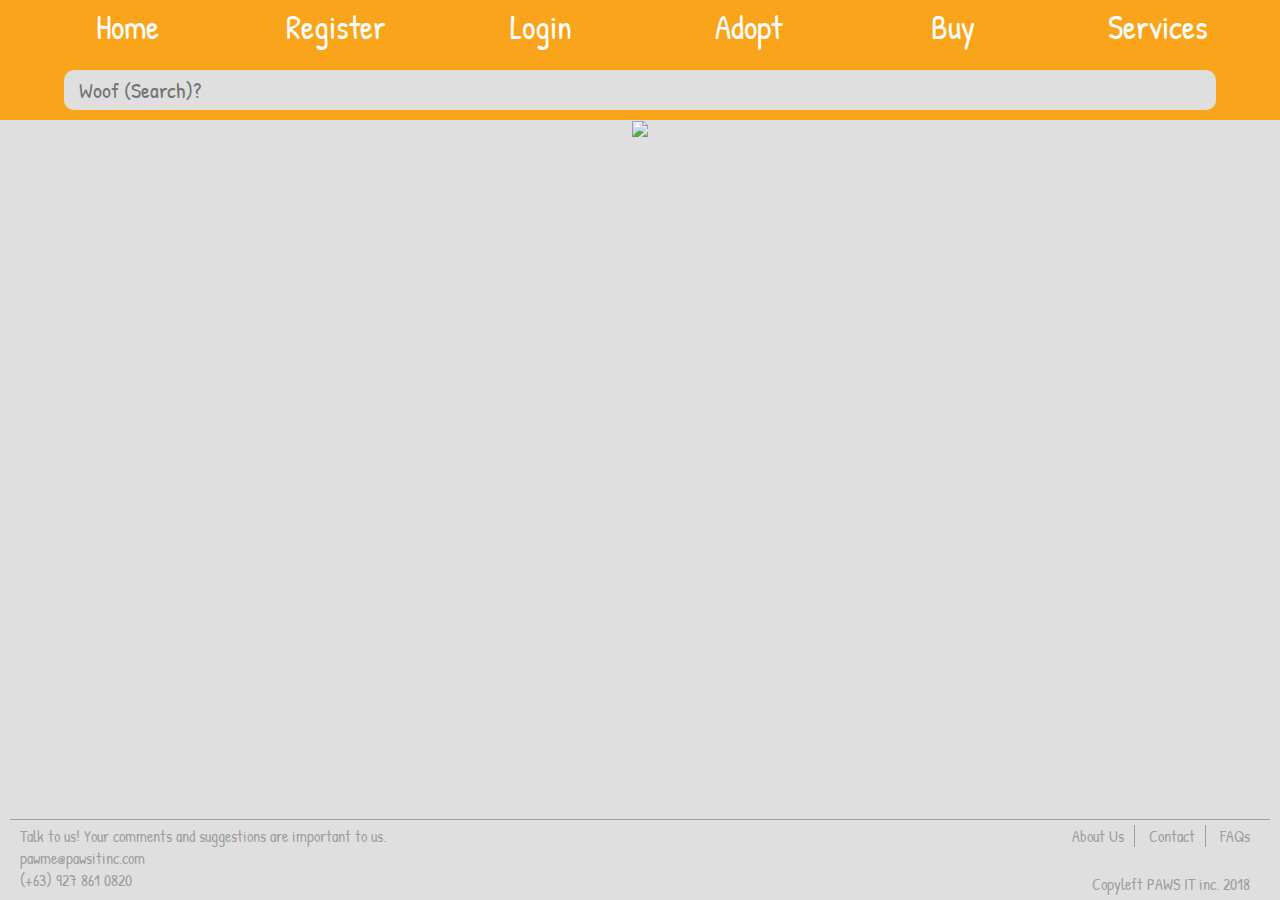
==== HTML/About.html @ 452f70f4 "Added new pics and fixed the responsiveness of nav. Content frame has been created." ====
<!DOCTYPE html>
<html>
<head>
  <link rel="stylesheet" href="../CSS/About.css">
  <link href="https://fonts.googleapis.com/css?family=Patrick+Hand" rel="stylesheet"> 
  <script src="../JS/About.js"></script>
  <title>PAWS IT | Home</title>
</head>
<body>

	<!--                       Navigation bar                   -->
  <div class="top-nav">
  	<div class="left-nav">
			<a href="../index.html">Home</a>
			<p class="splitter"></p>
  	  <a href="HTML/register.html">Register</a>
  	  <a href="HTML/login.html">Login</a>
			<p class="splitter"></p>
			<a href="HTML/adopt.html">Adopt</a>
			<a href="HTML/buy.html">Buy</a>
			<a href="HTML/services.html">Services</a>
    </div>
    <div class="right-nav">
			<form class="search-container">
				<input type="search" id="search-bar" onkeyup="filter()" name="item" placeholder="Woof (Search)?">
			  <input type="image" src="../Res/paw.PNG" alt="Submit" id="submit-button"/>
			</form>
    </div>
  </div>
	
	
	<!--                          Content                      -->
	<div class="about-content">
	  <div class="about-content__logo">
			<img id="logo" src="Res/logo.png">	
		</div>
		<div class="about-content__text">
			
		</div>
	</div>
	

  <!-- The input side -->
  


	<!--                             Footer                      -->
	<div class="footer">
		<div class="footer-left">
			<p>Talk to us! Your comments and suggestions are important to us.</p>
			<p>pawme@pawsitinc.com</p>
			<p>(+63) 927 861 0820</p>
		</div>
		<div class="footer-right">
			<a href="HTML/About.html" class="footer-right__links">About Us</a>
			<a href="" class="footer-right__links">Contact</a>
			<a href="">FAQs</a>
		</div>
		<p id="copyright">Copyleft PAWS IT inc. 2018</p>
	</div>
	
</body>
</html>
---- CSS/About.css ----
body
{
  background-color: #DFDFDF;
  font-family: 'Patrick Hand', cursive;
}

a 
{
  text-decoration: none;
}

p 
{
  margin: 0;
}

/*------------------------------------Navigation Bar section----------------------------------*/

.top-nav
{
  position: fixed;
  top: 0;
  left: 0;
  right: 0;
  height: 60px;
  background-color: #FAA41B;
  overflow: hidden;
}

.left-nav 
{
  position: fixed;
  top: 0;
  left: 0;
}

.right-nav 
{
  position: fixed;
  top: 0;
  right: 0;
}

.left-nav, .right-nav 
{
  height: 60px;
  padding: 0;
  color: white;
}

.left-nav a 
{
  float: left;
  color: white;
  height: 55px;
  font-size: 33px;
  text-align: center;
  padding-top: 5px;
  display: block;
  width: 120px;
}

.left-nav a:hover 
{
  background-color: #CC9022;
}

.right-nav a /* change to form*/
{
  float: right;
}

.splitter
{
  margin-top: 5px;
  float: left;
  height: 50px;
  text-align: center;
  display: block;
  width: 1px;
  border-left: 2px solid rgb(221, 145, 24);
}

.search-container 
{
  position: absolute;
  left: 0;
  right: 0;
  top: 0;
  bottom: 0;
  height: 60px;
  text-align: right;
}

#search-bar 
{
  position: absolute;
  top: 10px;
  right: 55px;
  background-color: #DFDFDF;
  border-radius: 10px;
  border: none;
  height: 40px;
  width: 40vw;
  margin: auto;
  padding-left: 15px;
  padding-right: 5px;
  font-size: 22px;
  font-family: 'Patrick Hand', cursive;
  display: inline-block;
}

#submit-button 
{
  position: absolute;
  top: 15px;
  right: 10px;
  height: 30px;
  display: inline-block;
}

/*------------------------------------Responsiveness----------------------------------*/

@media only screen and (max-width: 1300px) {
  /* When the search bar hits the nav buttons */
  .top-nav
  {
    height: 120px;
  }

  .left-nav
  {
    position: absolute;
    right: 0;
    top: 0;
    left: 2vw;
    height: 60px;
    text-align: center;
  }

  .left-nav a 
{
  margin: auto;
  width: 16vw;
}

.splitter
{
  visibility: hidden;
}

  .right-nav
  {
    position: absolute;
    top: 60px;
  }

  .right-nav, .search-container
  {
    bottom: 0;
    right: 0;
    left: 0;
    text-align: center;
    height: 60px;
  }
  #search-bar
  {
    width: 90vw;
    right: 5vw;
    left: 5vw;
  }
  #submit-button
  {
    visibility: hidden;
  }
  

}

/*------------------------------------The main body section----------------------------------*/

.about-content__logo
{
  
}

.about-content__logo 
{
  position: relative;
  margin: auto;
  margin-top: 120px;
  min-width: 500px;
  text-align: center;
  padding: 0;
}

#logo 
{
  max-width: 400px;
  width: 300px;
  margin: auto;
}

/*------------------------------------for the search results----------------------------------*/

.searchResults
{
  list-style-type: none;
  padding: 0;
  margin: 0;
  right: 0;
  left: 0;
}

#searchResults
{
  border: 1px solid #ddd;
  margin-top: -1px; /* Prevent double borders */
  background-color: #f6f6f6;
  padding: 12px;
  text-decoration: none;
  font-size: 18px;
  color: black;
  display: block
}

/*------------------------------------footer----------------------------------*/

.footer
{
  position: absolute;
  bottom: 0;
  left: 10px;
  right: 10px;
  height: 80px;
  border-top: 1px solid rgb(158, 158, 158);
  padding: 0;
  color: rgb(158, 158, 158);
}

.footer-right, .footer-left
{
  position: absolute;
  top: 5px;
  height: 50px;
  padding: 0;
  margin: 0;
}

.footer-left
{
  left: 10px;
}

.footer-right
{
  right: 10px;
}

.footer-right a
{
  padding-left: 10px;
  padding-right: 10px;
  color: rgb(158, 158, 158);
}

.footer-right__links
{
  border-right: 1px solid rgb(158, 158, 158);
}

.footer-right a:hover
{
  color: white;
}

#copyright
{
  position: absolute;
  bottom: 5px;
  right: 20px;
}
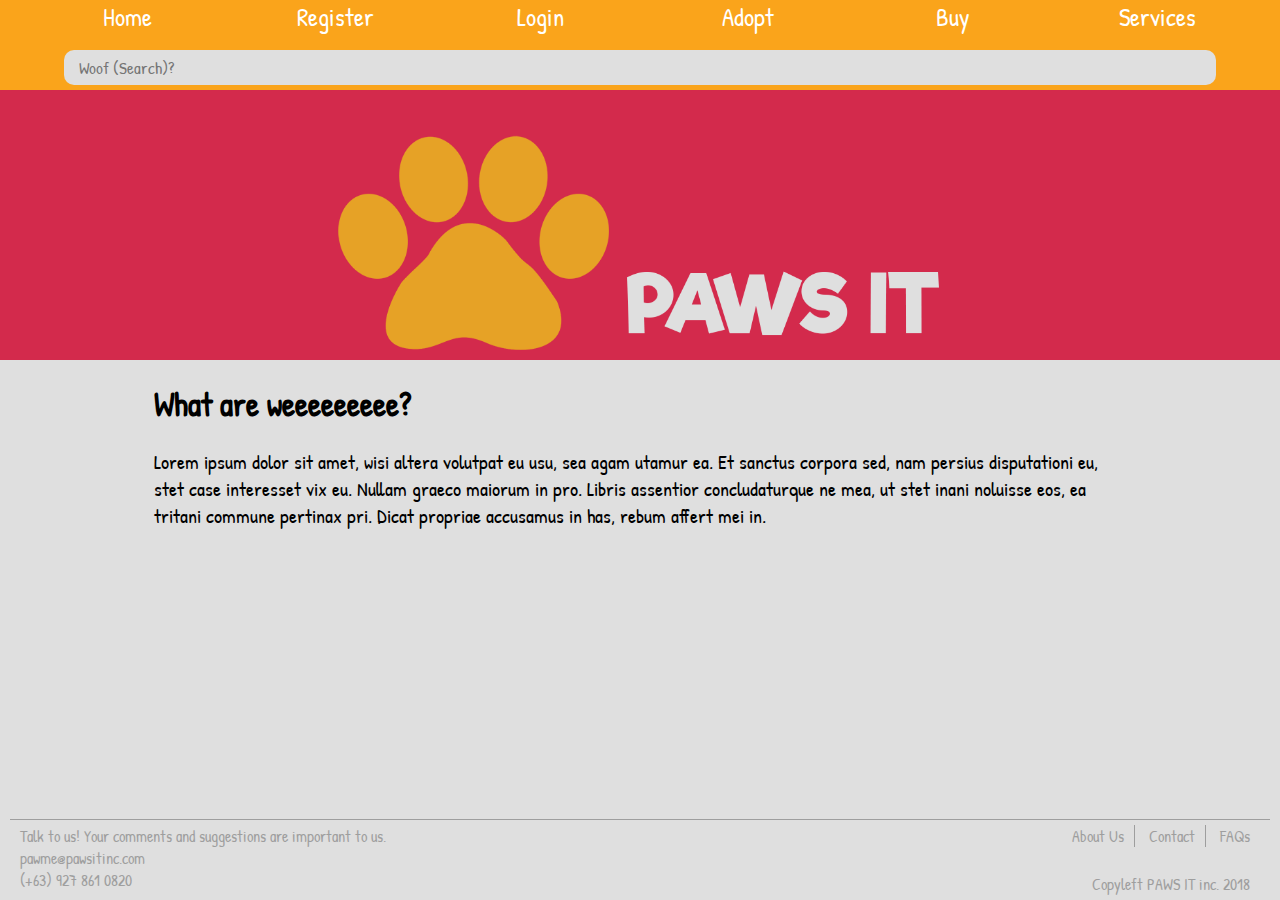
==== commit 5474fc83: "About page 70%" ====
--- a/HTML/About.html
+++ b/HTML/About.html
@@ -32,10 +32,12 @@
 	<!--                          Content                      -->
 	<div class="about-content">
 	  <div class="about-content__logo">
-			<img id="logo" src="Res/logo.png">	
+			<img id="logo-paw" src="../Res/logo-paw.png">
+			<img id="logo-name" src="../Res/logo-name.png">
 		</div>
 		<div class="about-content__text">
-			
+			<h1>What are weeeeeeeee?</h1>
+			<p>Lorem ipsum dolor sit amet, wisi altera volutpat eu usu, sea agam utamur ea. Et sanctus corpora sed, nam persius disputationi eu, stet case interesset vix eu. Nullam graeco maiorum in pro. Libris assentior concludaturque ne mea, ut stet inani noluisse eos, ea tritani commune pertinax pri. Dicat propriae accusamus in has, rebum affert mei in.</p>
 		</div>
 	</div>
 	
--- a/CSS/About.css
+++ b/CSS/About.css
@@ -22,7 +22,7 @@
   top: 0;
   left: 0;
   right: 0;
-  height: 60px;
+  height: 45px;
   background-color: #FAA41B;
   overflow: hidden;
 }
@@ -43,7 +43,7 @@
 
 .left-nav, .right-nav 
 {
-  height: 60px;
+  height: 45px;
   padding: 0;
   color: white;
 }
@@ -52,12 +52,11 @@
 {
   float: left;
   color: white;
-  height: 55px;
-  font-size: 33px;
+  height: 45px;
+  font-size: 25px;
   text-align: center;
-  padding-top: 5px;
   display: block;
-  width: 120px;
+  width: 90px;
 }
 
 .left-nav a:hover 
@@ -74,7 +73,7 @@
 {
   margin-top: 5px;
   float: left;
-  height: 50px;
+  height: 35px;
   text-align: center;
   display: block;
   width: 1px;
@@ -88,24 +87,24 @@
   right: 0;
   top: 0;
   bottom: 0;
-  height: 60px;
+  height: 45px;
   text-align: right;
 }
 
 #search-bar 
 {
   position: absolute;
-  top: 10px;
+  top: 5px;
   right: 55px;
   background-color: #DFDFDF;
   border-radius: 10px;
   border: none;
-  height: 40px;
+  height: 35px;
   width: 40vw;
   margin: auto;
   padding-left: 15px;
   padding-right: 5px;
-  font-size: 22px;
+  font-size: 17px;
   font-family: 'Patrick Hand', cursive;
   display: inline-block;
 }
@@ -113,7 +112,7 @@
 #submit-button 
 {
   position: absolute;
-  top: 15px;
+  top: 7px;
   right: 10px;
   height: 30px;
   display: inline-block;
@@ -125,7 +124,7 @@
   /* When the search bar hits the nav buttons */
   .top-nav
   {
-    height: 120px;
+    height: 90px;
   }
 
   .left-nav
@@ -134,7 +133,7 @@
     right: 0;
     top: 0;
     left: 2vw;
-    height: 60px;
+    height: 45px;
     text-align: center;
   }
 
@@ -152,7 +151,7 @@
   .right-nav
   {
     position: absolute;
-    top: 60px;
+    top: 45px;
   }
 
   .right-nav, .search-container
@@ -173,55 +172,79 @@
   {
     visibility: hidden;
   }
-  
-
 }
 
 /*------------------------------------The main body section----------------------------------*/
 
-.about-content__logo
-{
-  
-}
+.about-content
+{
+  position: absolute;
+  top: 45px;
+  right: 0;
+  left: 0;
+  margin: 0;
+}
+
+
 
 .about-content__logo 
 {
   position: relative;
-  margin: auto;
-  margin-top: 120px;
-  min-width: 500px;
-  text-align: center;
-  padding: 0;
-}
-
-#logo 
-{
-  max-width: 400px;
-  width: 300px;
-  margin: auto;
-}
-
-/*------------------------------------for the search results----------------------------------*/
-
-.searchResults
-{
-  list-style-type: none;
-  padding: 0;
-  margin: 0;
-  right: 0;
-  left: 0;
-}
-
-#searchResults
-{
-  border: 1px solid #ddd;
-  margin-top: -1px; /* Prevent double borders */
-  background-color: #f6f6f6;
-  padding: 12px;
-  text-decoration: none;
-  font-size: 18px;
-  color: black;
-  display: block
+  right: 0;
+  left: 0;
+  top: 0;
+  text-align: left;
+  background-color: #D32A4C;
+}
+
+#logo-paw
+{
+  margin-left: 10vw;
+  margin-top: 40px;
+  height: 25vh;
+}
+
+#logo-name
+{
+  height: 9vh;
+  margin-bottom: 10px;
+}
+
+.about-content__text
+{
+  position: absolute;
+  top: 30vh;
+  left: 12vw;
+  right: 12vw;
+}
+
+.about-content__text h1
+{
+  font-size: 33px;
+}
+
+.about-content__text p
+{
+  font-size: 20px;
+  font
+}
+
+/*------------------------------------Main Body Responsiveness----------------------------------*/
+
+@media only screen and (max-width: 1300px)
+{
+  .about-content
+  {
+    top: 90px;
+  }
+  .about-content__logo
+  {
+    text-align: center;
+  }
+  #logo-paw
+  {
+    margin-left: 0;
+  }
 }
 
 /*------------------------------------footer----------------------------------*/
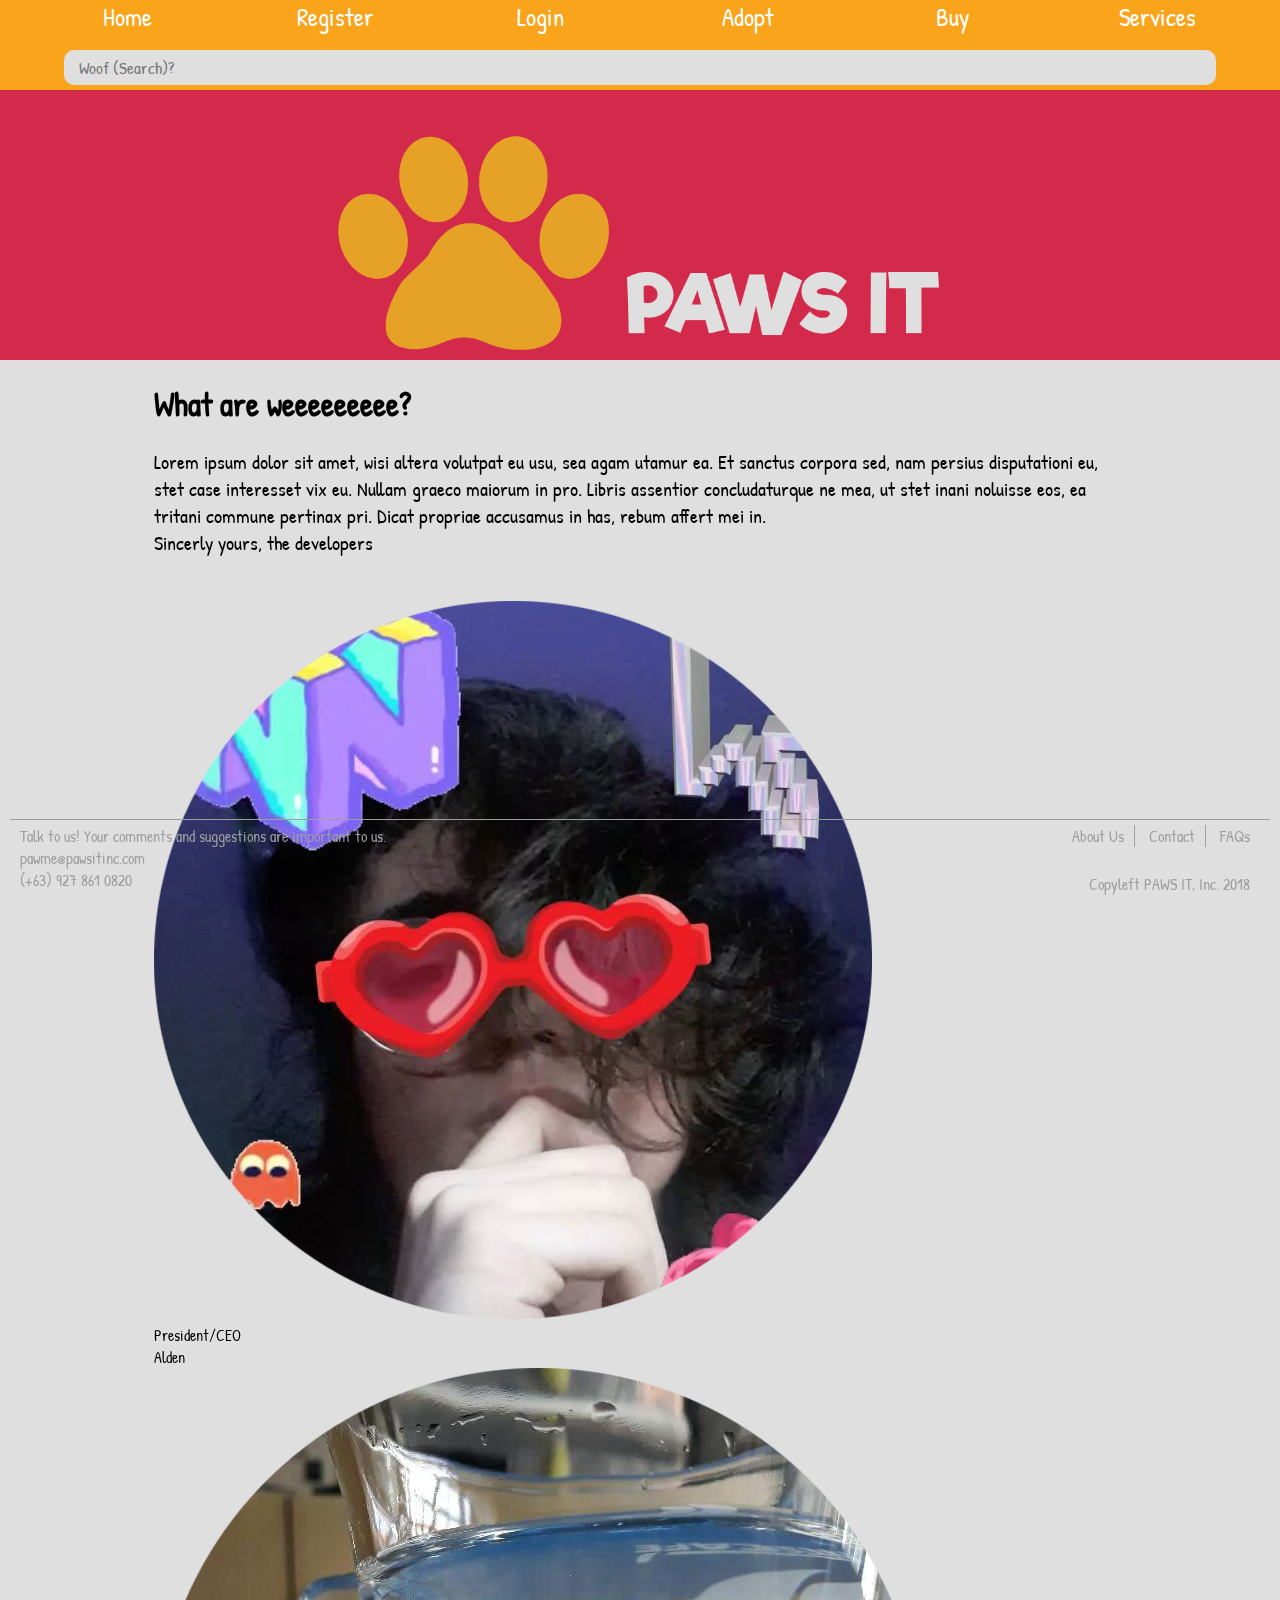
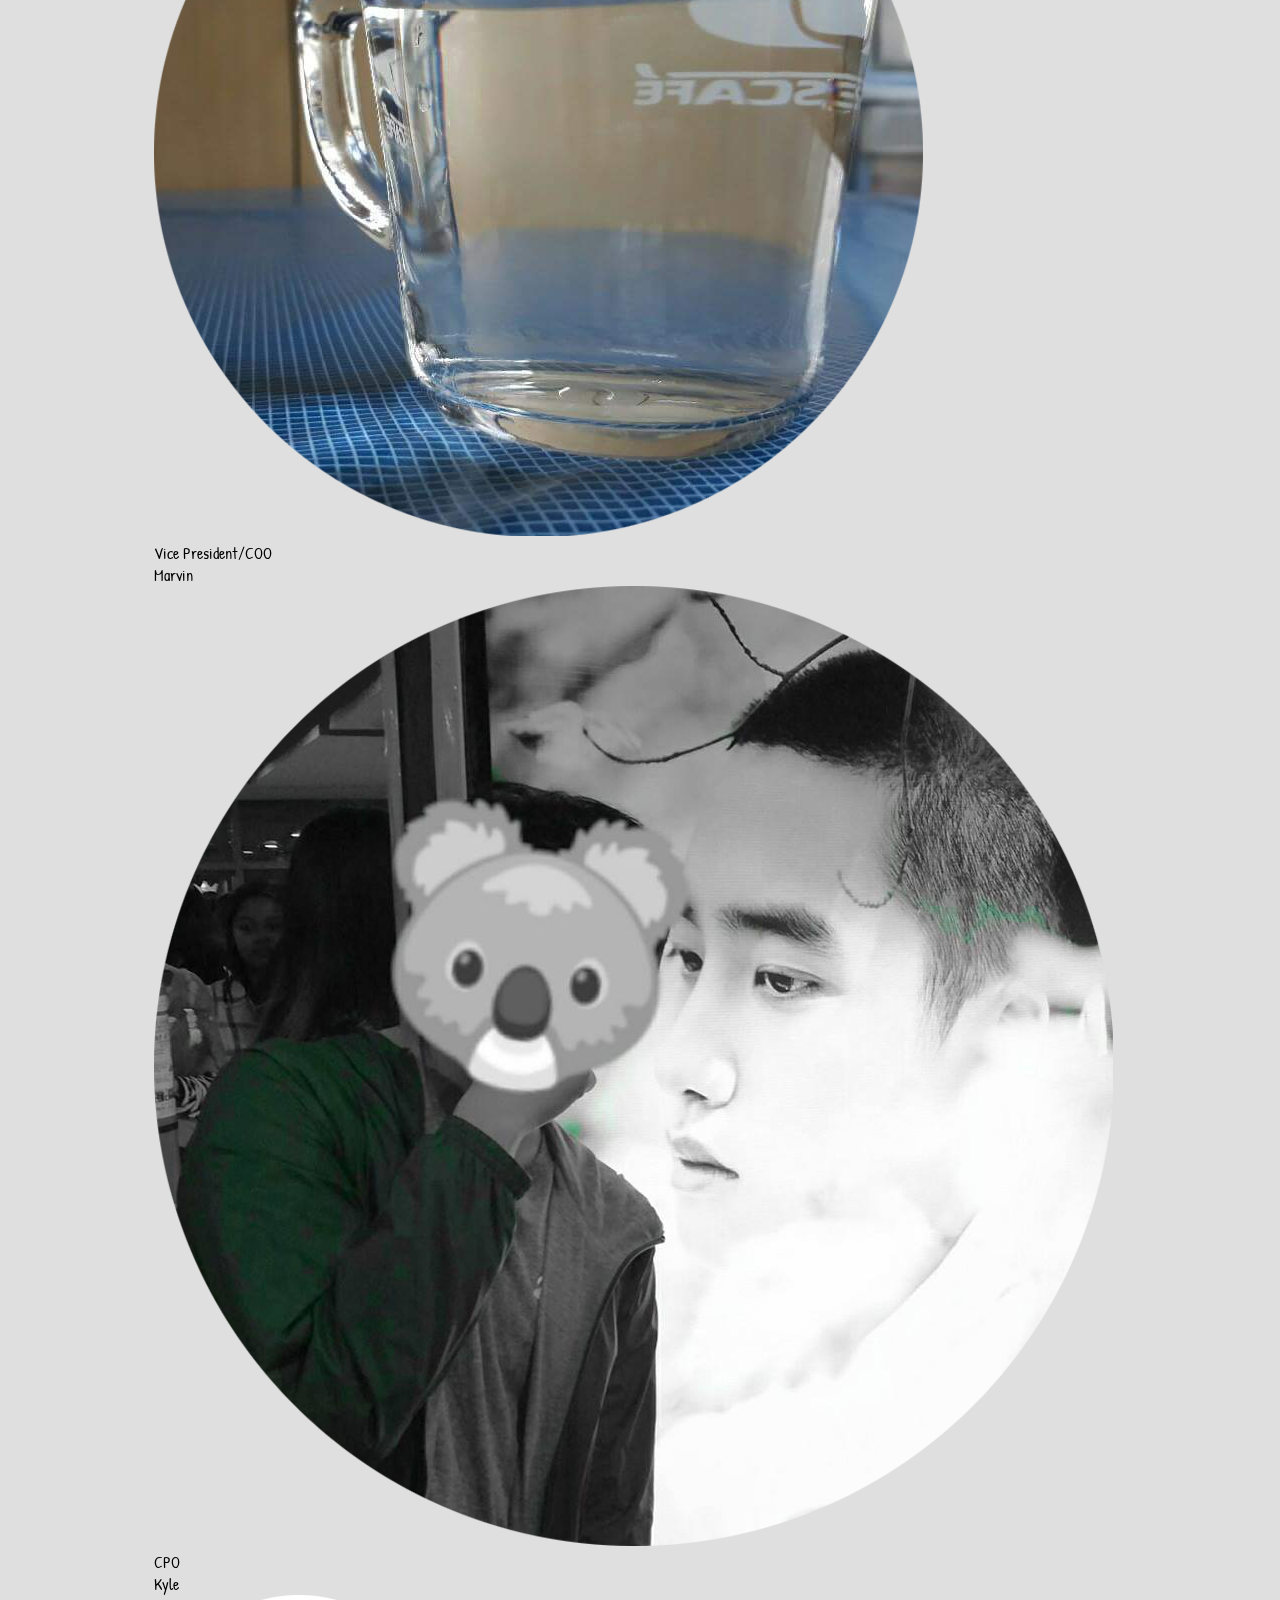
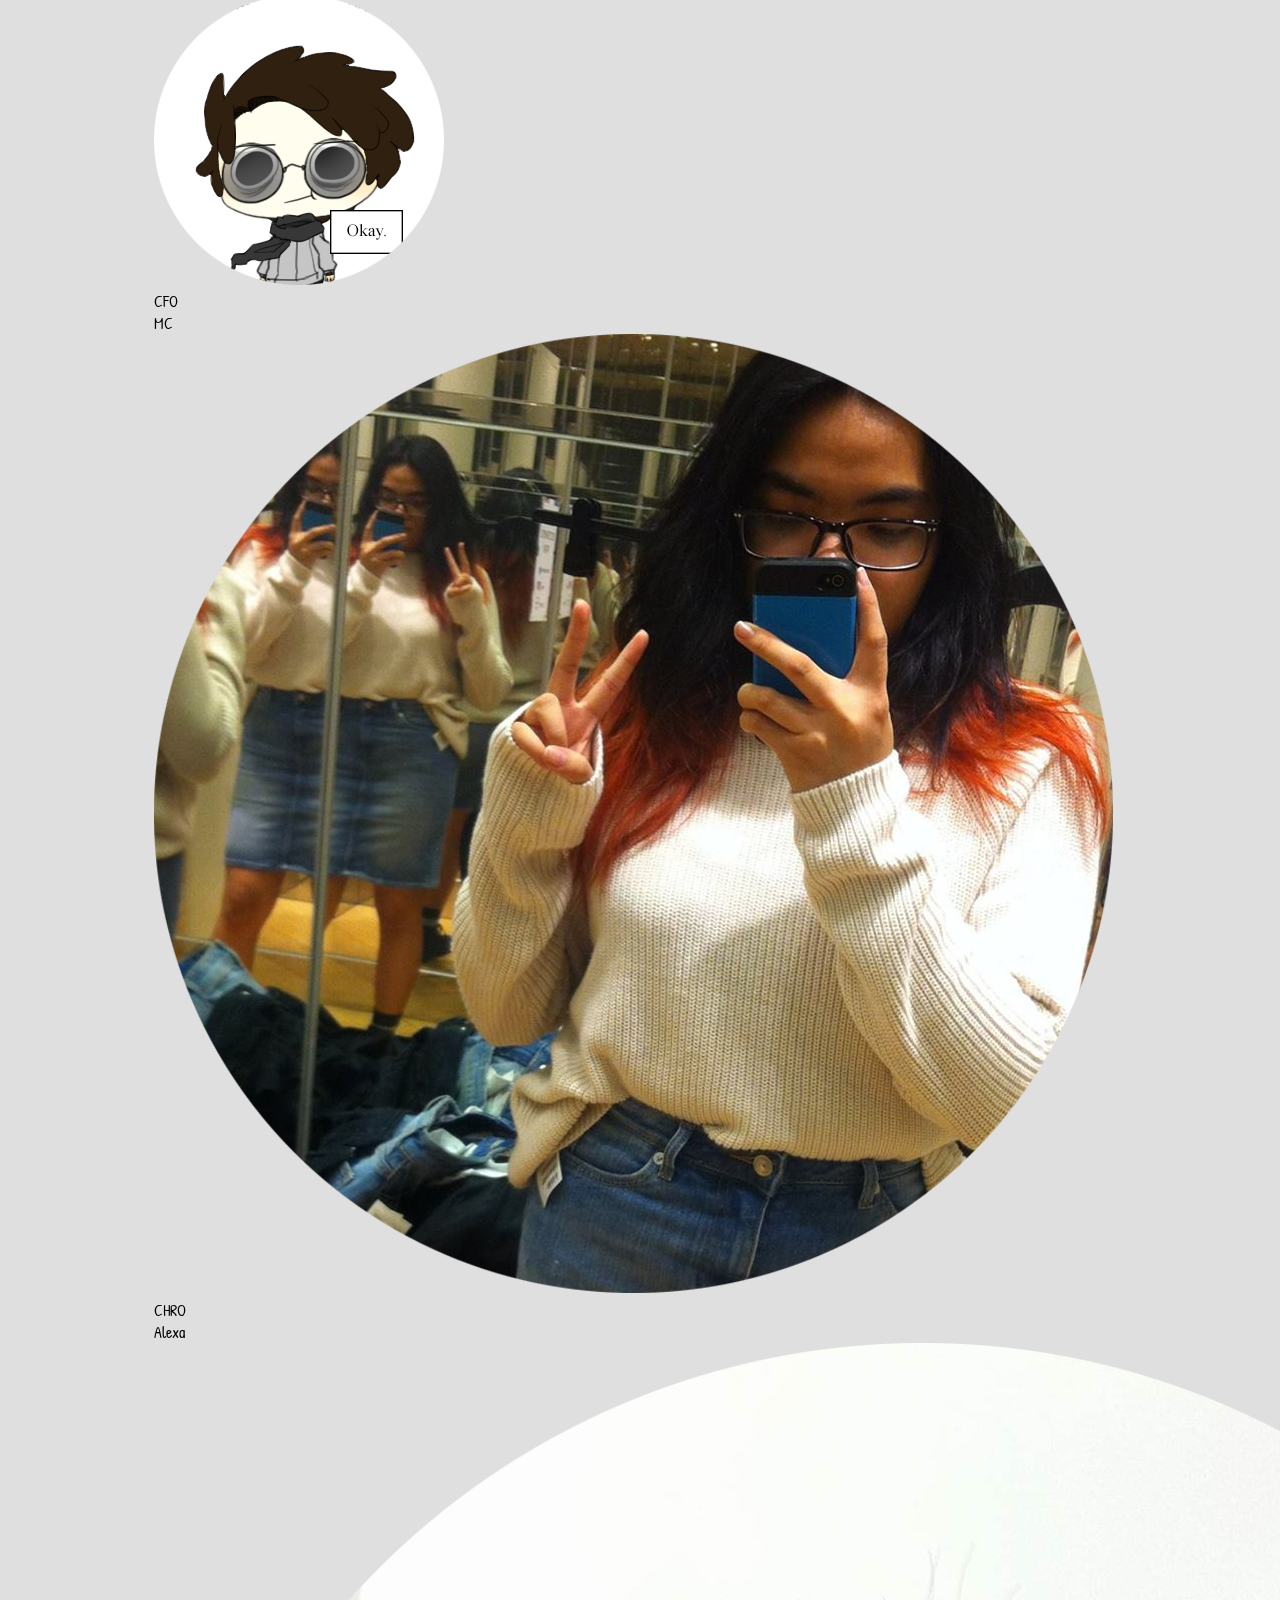
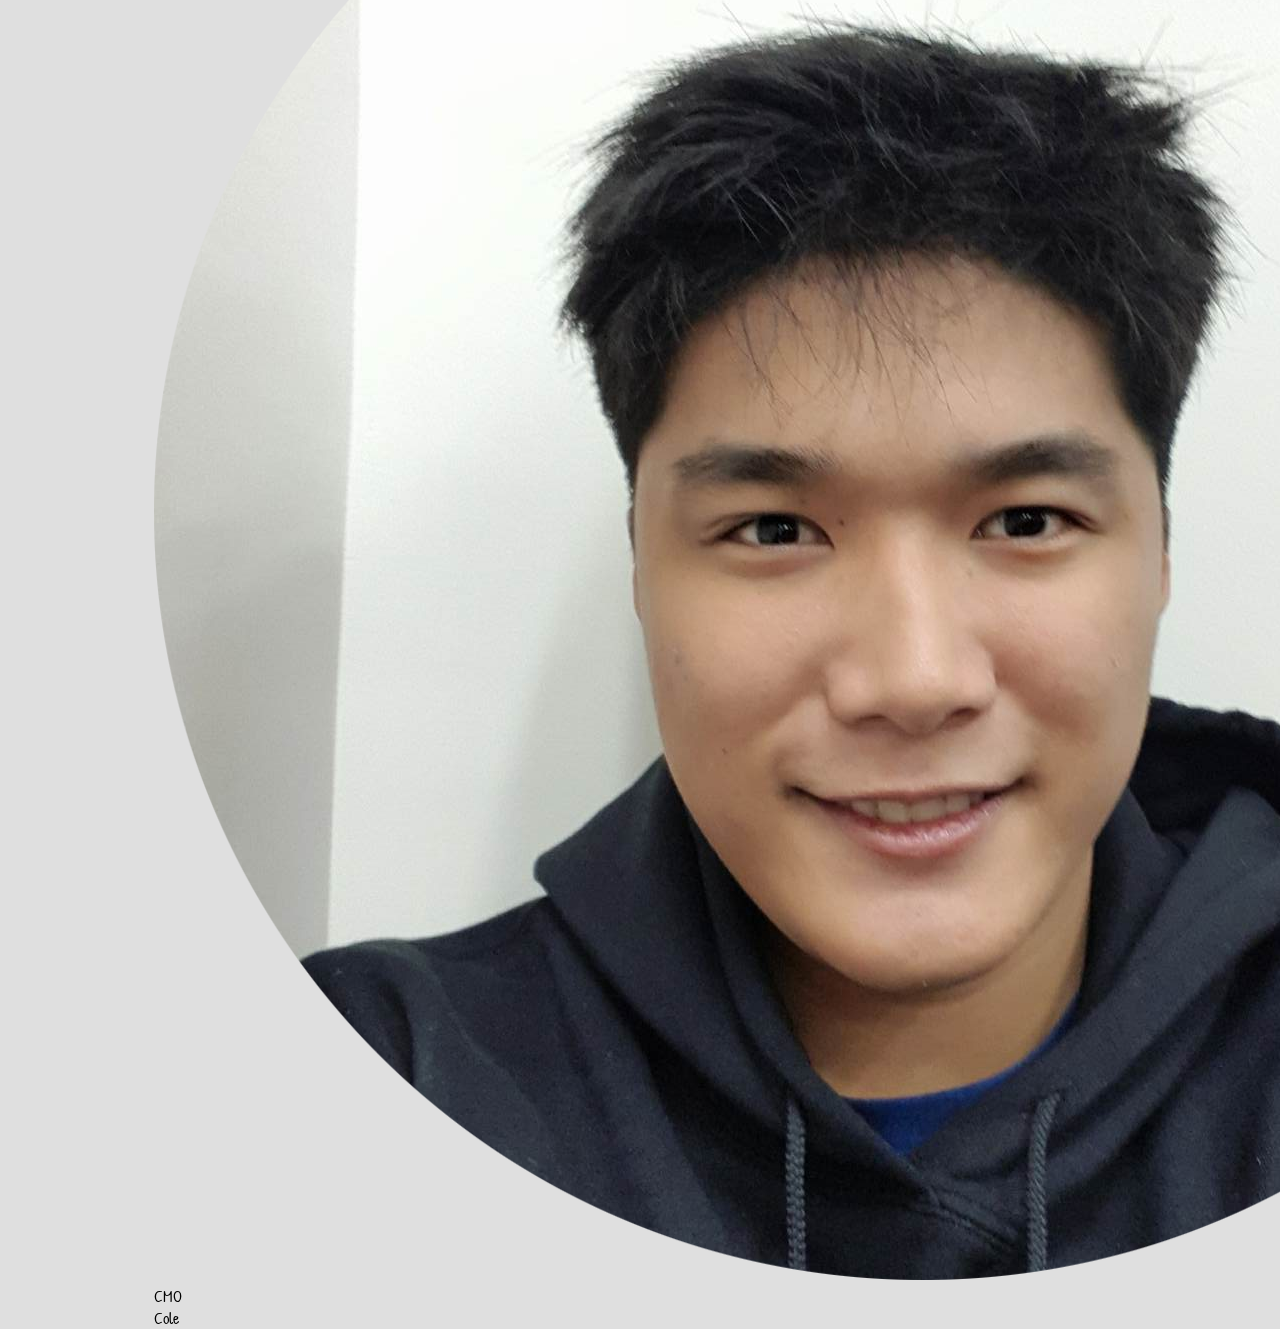
==== commit 3d359dc0: "About - 80%" ====
--- a/HTML/About.html
+++ b/HTML/About.html
@@ -13,12 +13,12 @@
   	<div class="left-nav">
 			<a href="../index.html">Home</a>
 			<p class="splitter"></p>
-  	  <a href="HTML/register.html">Register</a>
-  	  <a href="HTML/login.html">Login</a>
+  	  <a href="../HTML/register.html">Register</a>
+  	  <a href="../HTML/login.html">Login</a>
 			<p class="splitter"></p>
-			<a href="HTML/adopt.html">Adopt</a>
-			<a href="HTML/buy.html">Buy</a>
-			<a href="HTML/services.html">Services</a>
+			<a href="../HTML/adopt.html">Adopt</a>
+			<a href="../HTML/buy.html">Buy</a>
+			<a href="../HTML/services.html">Services</a>
     </div>
     <div class="right-nav">
 			<form class="search-container">
@@ -38,13 +38,41 @@
 		<div class="about-content__text">
 			<h1>What are weeeeeeeee?</h1>
 			<p>Lorem ipsum dolor sit amet, wisi altera volutpat eu usu, sea agam utamur ea. Et sanctus corpora sed, nam persius disputationi eu, stet case interesset vix eu. Nullam graeco maiorum in pro. Libris assentior concludaturque ne mea, ut stet inani noluisse eos, ea tritani commune pertinax pri. Dicat propriae accusamus in has, rebum affert mei in.</p>
+			<p>Sincerly yours, the developers</p>
+		</div>
+		<div class="about-content__members">
+			<div class="about-content__members-block">
+				<img class="member-pic" src="../Res/members/alden.png">
+				<p class="role">President/CEO</p>
+				<p>Alden</p>
+			</div>
+			<div class="about-content__members-block">
+				<img class="member-pic" src="../Res/members/marvin.png">
+				<p class="role">Vice President/COO</p>
+				<p>Marvin</p>
+			</div>
+			<div class="about-content__members-block">
+				<img class="member-pic" src="../Res/members/kyle.png">
+				<p class="role">CPO</p>
+				<p>Kyle</p>
+			</div>
+			<div class="about-content__members-block">
+				<img class="member-pic" src="../Res/members/mc.png">
+				<p class="role">CFO</p>
+				<p>MC</p>
+			</div>
+			<div class="about-content__members-block">
+				<img class="member-pic" src="../Res/members/alexa.png">
+				<p class="role">CHRO</p>
+				<p>Alexa</p>
+			</div>
+			<div class="about-content__members-block">
+				<img class="member-pic" src="../Res/members/cole.png">
+				<p class="role">CMO</p>
+				<p>Cole</p>
+			</div>
 		</div>
 	</div>
-	
-
-  <!-- The input side -->
-  
-
 
 	<!--                             Footer                      -->
 	<div class="footer">
@@ -58,7 +86,7 @@
 			<a href="" class="footer-right__links">Contact</a>
 			<a href="">FAQs</a>
 		</div>
-		<p id="copyright">Copyleft PAWS IT inc. 2018</p>
+		<p id="copyright">Copyleft PAWS IT, Inc. 2018</p>
 	</div>
 	
 </body>
--- a/CSS/About.css
+++ b/CSS/About.css
@@ -212,10 +212,10 @@
 
 .about-content__text
 {
-  position: absolute;
-  top: 30vh;
-  left: 12vw;
-  right: 12vw;
+  position: relative;
+  margin-right: 12vw;
+  margin-left: 12vw;
+  display: block;
 }
 
 .about-content__text h1
@@ -226,7 +226,21 @@
 .about-content__text p
 {
   font-size: 20px;
-  font
+  right: 100px;
+}
+
+.about-content__members
+{
+  position: relative;
+  top: 5vh;
+  margin-right: 12vw;
+  margin-left: 12vw;
+  display: block;
+}
+
+.about-content__members-block
+{
+  position: relative;
 }
 
 /*------------------------------------Main Body Responsiveness----------------------------------*/
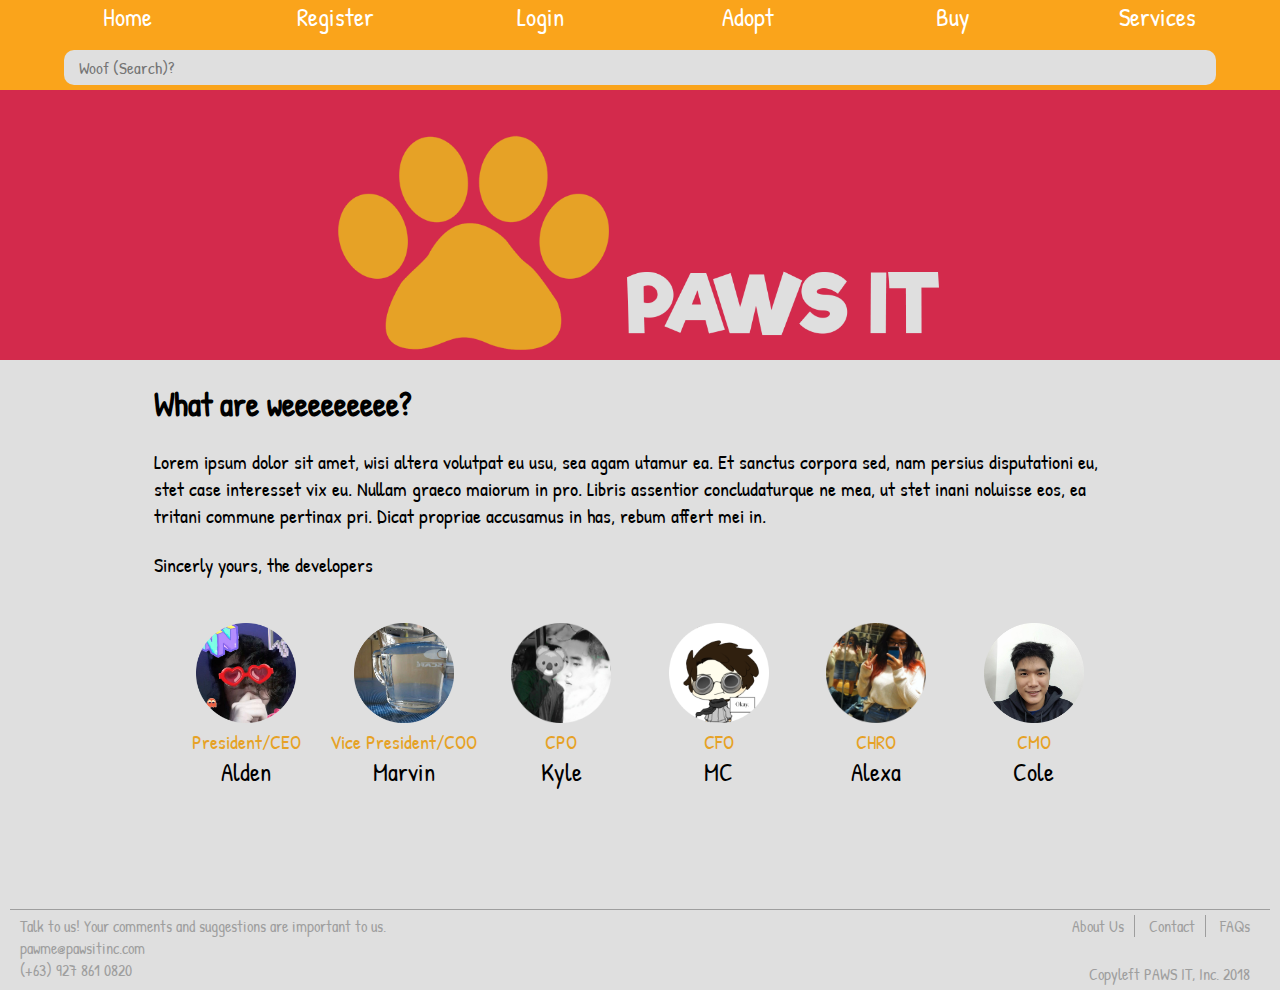
==== commit 59e434d9: "Fuck responsiveness. Home 100% About 100%" ====
--- a/HTML/About.html
+++ b/HTML/About.html
@@ -38,55 +38,56 @@
 		<div class="about-content__text">
 			<h1>What are weeeeeeeee?</h1>
 			<p>Lorem ipsum dolor sit amet, wisi altera volutpat eu usu, sea agam utamur ea. Et sanctus corpora sed, nam persius disputationi eu, stet case interesset vix eu. Nullam graeco maiorum in pro. Libris assentior concludaturque ne mea, ut stet inani noluisse eos, ea tritani commune pertinax pri. Dicat propriae accusamus in has, rebum affert mei in.</p>
+			<br>
 			<p>Sincerly yours, the developers</p>
 		</div>
 		<div class="about-content__members">
 			<div class="about-content__members-block">
 				<img class="member-pic" src="../Res/members/alden.png">
 				<p class="role">President/CEO</p>
-				<p>Alden</p>
+				<p class="name">Alden</p>
 			</div>
 			<div class="about-content__members-block">
 				<img class="member-pic" src="../Res/members/marvin.png">
 				<p class="role">Vice President/COO</p>
-				<p>Marvin</p>
+				<p class="name">Marvin</p>
 			</div>
 			<div class="about-content__members-block">
 				<img class="member-pic" src="../Res/members/kyle.png">
 				<p class="role">CPO</p>
-				<p>Kyle</p>
+				<p class="name">Kyle</p>
 			</div>
 			<div class="about-content__members-block">
 				<img class="member-pic" src="../Res/members/mc.png">
 				<p class="role">CFO</p>
-				<p>MC</p>
+				<p class="name">MC</p>
 			</div>
 			<div class="about-content__members-block">
 				<img class="member-pic" src="../Res/members/alexa.png">
 				<p class="role">CHRO</p>
-				<p>Alexa</p>
+				<p class="name">Alexa</p>
 			</div>
 			<div class="about-content__members-block">
 				<img class="member-pic" src="../Res/members/cole.png">
 				<p class="role">CMO</p>
-				<p>Cole</p>
+				<p class="name">Cole</p>
 			</div>
 		</div>
-	</div>
 
-	<!--                             Footer                      -->
-	<div class="footer">
-		<div class="footer-left">
-			<p>Talk to us! Your comments and suggestions are important to us.</p>
-			<p>pawme@pawsitinc.com</p>
-			<p>(+63) 927 861 0820</p>
-		</div>
-		<div class="footer-right">
-			<a href="HTML/About.html" class="footer-right__links">About Us</a>
-			<a href="" class="footer-right__links">Contact</a>
-			<a href="">FAQs</a>
-		</div>
-		<p id="copyright">Copyleft PAWS IT, Inc. 2018</p>
+		<!--                             Footer                      -->
+	  <footer class="footer">
+		  <div class="footer-left">
+				<p>Talk to us! Your comments and suggestions are important to us.</p>
+				<p>pawme@pawsitinc.com</p>
+				<p>(+63) 927 861 0820</p>
+			</div>
+			<div class="footer-right">
+				<a href="HTML/About.html" class="footer-right__links">About Us</a>
+				<a href="" class="footer-right__links">Contact</a>
+				<a href="">FAQs</a>
+			</div>
+			<p id="copyright">Copyleft PAWS IT, Inc. 2018</p>
+		</footer>
 	</div>
 	
 </body>
--- a/CSS/About.css
+++ b/CSS/About.css
@@ -2,6 +2,8 @@
 {
   background-color: #DFDFDF;
   font-family: 'Patrick Hand', cursive;
+  height: 100%;
+  min-height: 100%;
 }
 
 a 
@@ -183,9 +185,10 @@
   right: 0;
   left: 0;
   margin: 0;
-}
-
-
+  min-height: 900px;
+  overflow: hidden;
+  z-index: -1;
+}
 
 .about-content__logo 
 {
@@ -233,14 +236,36 @@
 {
   position: relative;
   top: 5vh;
-  margin-right: 12vw;
-  margin-left: 12vw;
-  display: block;
+  margin-right: 1vw;
+  margin-left: 1vw;
+  display: block;
+  text-align: center;
 }
 
 .about-content__members-block
 {
   position: relative;
+  display: inline-block;
+  margin: auto;
+  width: 12vw;
+  min-width: 150px;
+  padding-bottom: 20px;
+}
+
+.member-pic
+{
+  height: 100px;
+}
+
+.name 
+{
+  font-size: 25px;
+}
+
+.role 
+{
+  color: #e6a226;
+  font-size: 20px;
 }
 
 /*------------------------------------Main Body Responsiveness----------------------------------*/
@@ -262,6 +287,7 @@
 }
 
 /*------------------------------------footer----------------------------------*/
+
 
 .footer
 {
@@ -273,7 +299,9 @@
   border-top: 1px solid rgb(158, 158, 158);
   padding: 0;
   color: rgb(158, 158, 158);
-}
+  display: block;
+}
+
 
 .footer-right, .footer-left
 {
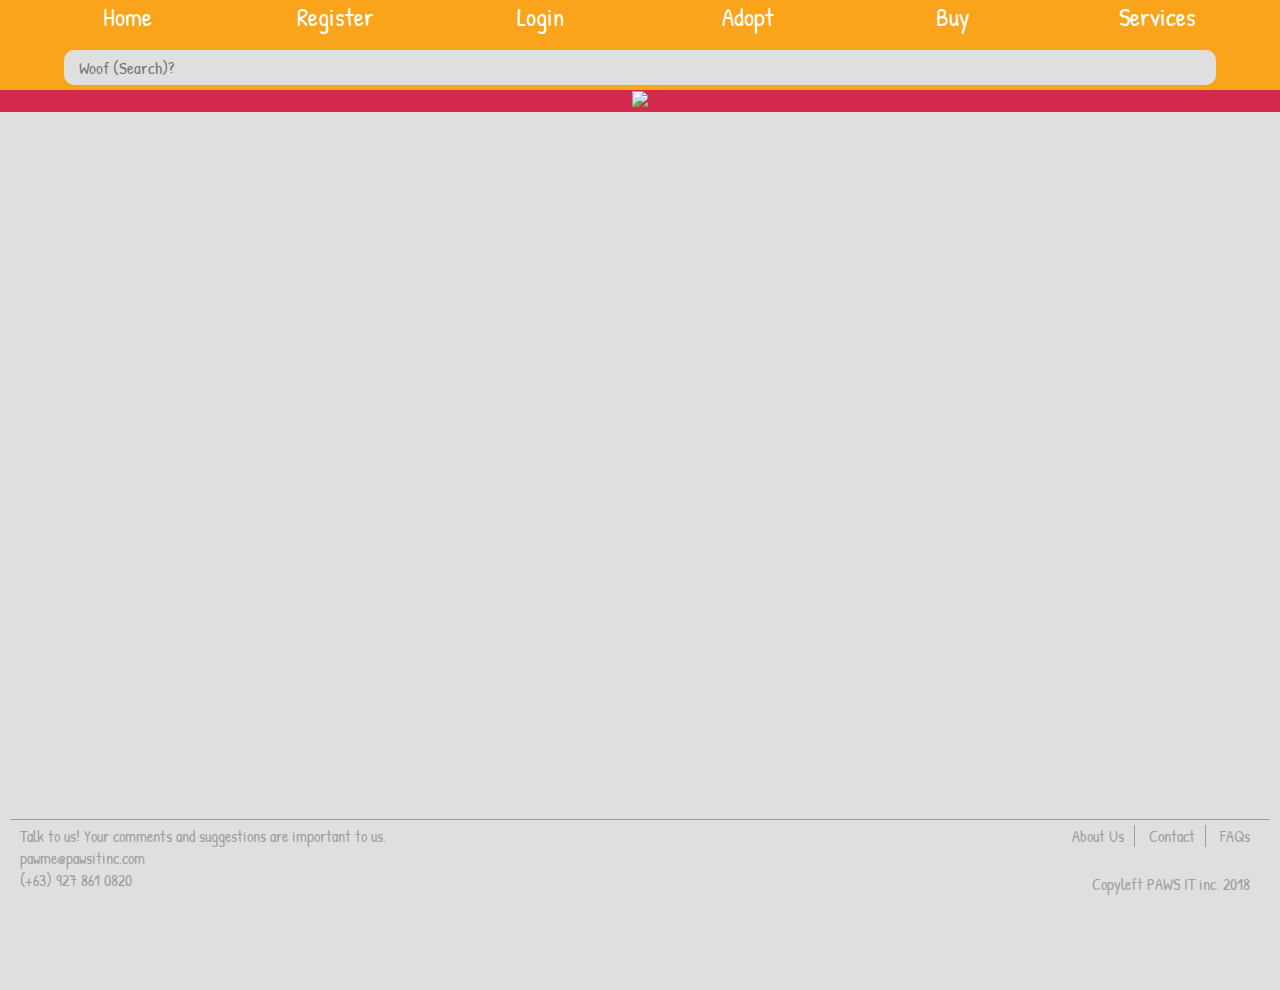
==== commit 833b7344: "Updated Login and Register both css and html" ====
--- a/HTML/About.html
+++ b/HTML/About.html
@@ -13,12 +13,12 @@
   	<div class="left-nav">
 			<a href="../index.html">Home</a>
 			<p class="splitter"></p>
-  	  <a href="../HTML/register.html">Register</a>
-  	  <a href="../HTML/login.html">Login</a>
+  	  <a href="../HTML/Register.html">Register</a>
+  	  <a href="../HTML/Login.html">Login</a>
 			<p class="splitter"></p>
-			<a href="../HTML/adopt.html">Adopt</a>
-			<a href="../HTML/buy.html">Buy</a>
-			<a href="../HTML/services.html">Services</a>
+			<a href="HTML/adopt.html">Adopt</a>
+			<a href="HTML/buy.html">Buy</a>
+			<a href="../HTML/Services.html">Services</a>
     </div>
     <div class="right-nav">
 			<form class="search-container">
@@ -32,62 +32,31 @@
 	<!--                          Content                      -->
 	<div class="about-content">
 	  <div class="about-content__logo">
-			<img id="logo-paw" src="../Res/logo-paw.png">
-			<img id="logo-name" src="../Res/logo-name.png">
+			<img id="logo" src="Res/logo.png">	
 		</div>
 		<div class="about-content__text">
-			<h1>What are weeeeeeeee?</h1>
-			<p>Lorem ipsum dolor sit amet, wisi altera volutpat eu usu, sea agam utamur ea. Et sanctus corpora sed, nam persius disputationi eu, stet case interesset vix eu. Nullam graeco maiorum in pro. Libris assentior concludaturque ne mea, ut stet inani noluisse eos, ea tritani commune pertinax pri. Dicat propriae accusamus in has, rebum affert mei in.</p>
-			<br>
-			<p>Sincerly yours, the developers</p>
+			
 		</div>
-		<div class="about-content__members">
-			<div class="about-content__members-block">
-				<img class="member-pic" src="../Res/members/alden.png">
-				<p class="role">President/CEO</p>
-				<p class="name">Alden</p>
-			</div>
-			<div class="about-content__members-block">
-				<img class="member-pic" src="../Res/members/marvin.png">
-				<p class="role">Vice President/COO</p>
-				<p class="name">Marvin</p>
-			</div>
-			<div class="about-content__members-block">
-				<img class="member-pic" src="../Res/members/kyle.png">
-				<p class="role">CPO</p>
-				<p class="name">Kyle</p>
-			</div>
-			<div class="about-content__members-block">
-				<img class="member-pic" src="../Res/members/mc.png">
-				<p class="role">CFO</p>
-				<p class="name">MC</p>
-			</div>
-			<div class="about-content__members-block">
-				<img class="member-pic" src="../Res/members/alexa.png">
-				<p class="role">CHRO</p>
-				<p class="name">Alexa</p>
-			</div>
-			<div class="about-content__members-block">
-				<img class="member-pic" src="../Res/members/cole.png">
-				<p class="role">CMO</p>
-				<p class="name">Cole</p>
-			</div>
+	</div>
+	
+
+  <!-- The input side -->
+  
+
+
+	<!--                             Footer                      -->
+	<div class="footer">
+		<div class="footer-left">
+			<p>Talk to us! Your comments and suggestions are important to us.</p>
+			<p>pawme@pawsitinc.com</p>
+			<p>(+63) 927 861 0820</p>
 		</div>
-
-		<!--                             Footer                      -->
-	  <footer class="footer">
-		  <div class="footer-left">
-				<p>Talk to us! Your comments and suggestions are important to us.</p>
-				<p>pawme@pawsitinc.com</p>
-				<p>(+63) 927 861 0820</p>
-			</div>
-			<div class="footer-right">
-				<a href="HTML/About.html" class="footer-right__links">About Us</a>
-				<a href="" class="footer-right__links">Contact</a>
-				<a href="">FAQs</a>
-			</div>
-			<p id="copyright">Copyleft PAWS IT, Inc. 2018</p>
-		</footer>
+		<div class="footer-right">
+			<a href="HTML/About.html" class="footer-right__links">About Us</a>
+			<a href="" class="footer-right__links">Contact</a>
+			<a href="">FAQs</a>
+		</div>
+		<p id="copyright">Copyleft PAWS IT inc. 2018</p>
 	</div>
 	
 </body>
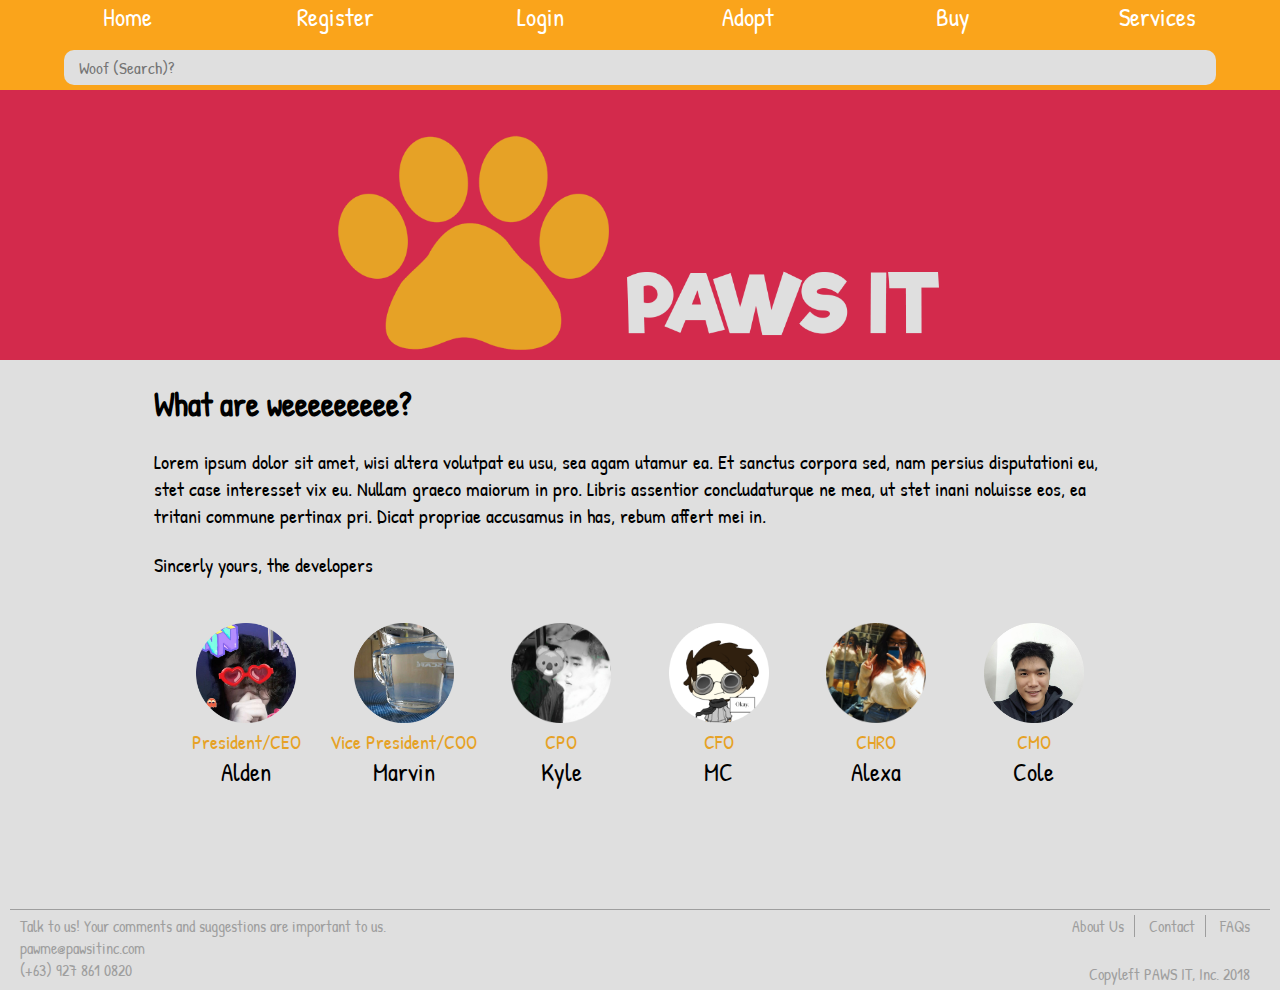
==== commit 36a5dee1: "received" ====
--- a/HTML/About.html
+++ b/HTML/About.html
@@ -4,7 +4,7 @@
   <link rel="stylesheet" href="../CSS/About.css">
   <link href="https://fonts.googleapis.com/css?family=Patrick+Hand" rel="stylesheet"> 
   <script src="../JS/About.js"></script>
-  <title>PAWS IT | Home</title>
+  <title>PAWS IT | About</title>
 </head>
 <body>
 
@@ -13,12 +13,12 @@
   	<div class="left-nav">
 			<a href="../index.html">Home</a>
 			<p class="splitter"></p>
-  	  <a href="../HTML/Register.html">Register</a>
-  	  <a href="../HTML/Login.html">Login</a>
+  	  <a href="../HTML/register.html">Register</a>
+  	  <a href="../HTML/login.html">Login</a>
 			<p class="splitter"></p>
-			<a href="HTML/adopt.html">Adopt</a>
-			<a href="HTML/buy.html">Buy</a>
-			<a href="../HTML/Services.html">Services</a>
+			<a href="../HTML/adopt.html">Adopt</a>
+			<a href="../HTML/buy.html">Buy</a>
+			<a href="../HTML/services.html">Services</a>
     </div>
     <div class="right-nav">
 			<form class="search-container">
@@ -32,31 +32,62 @@
 	<!--                          Content                      -->
 	<div class="about-content">
 	  <div class="about-content__logo">
-			<img id="logo" src="Res/logo.png">	
+			<img id="logo-paw" src="../Res/logo-paw.png">
+			<img id="logo-name" src="../Res/logo-name.png">
 		</div>
 		<div class="about-content__text">
-			
+			<h1>What are weeeeeeeee?</h1>
+			<p>Lorem ipsum dolor sit amet, wisi altera volutpat eu usu, sea agam utamur ea. Et sanctus corpora sed, nam persius disputationi eu, stet case interesset vix eu. Nullam graeco maiorum in pro. Libris assentior concludaturque ne mea, ut stet inani noluisse eos, ea tritani commune pertinax pri. Dicat propriae accusamus in has, rebum affert mei in.</p>
+			<br>
+			<p>Sincerly yours, the developers</p>
 		</div>
-	</div>
-	
+		<div class="about-content__members">
+			<div class="about-content__members-block">
+				<img class="member-pic" src="../Res/members/alden.png">
+				<p class="role">President/CEO</p>
+				<p class="name">Alden</p>
+			</div>
+			<div class="about-content__members-block">
+				<img class="member-pic" src="../Res/members/marvin.png">
+				<p class="role">Vice President/COO</p>
+				<p class="name">Marvin</p>
+			</div>
+			<div class="about-content__members-block">
+				<img class="member-pic" src="../Res/members/kyle.png">
+				<p class="role">CPO</p>
+				<p class="name">Kyle</p>
+			</div>
+			<div class="about-content__members-block">
+				<img class="member-pic" src="../Res/members/mc.png">
+				<p class="role">CFO</p>
+				<p class="name">MC</p>
+			</div>
+			<div class="about-content__members-block">
+				<img class="member-pic" src="../Res/members/alexa.png">
+				<p class="role">CHRO</p>
+				<p class="name">Alexa</p>
+			</div>
+			<div class="about-content__members-block">
+				<img class="member-pic" src="../Res/members/cole.png">
+				<p class="role">CMO</p>
+				<p class="name">Cole</p>
+			</div>
+		</div>
 
-  <!-- The input side -->
-  
-
-
-	<!--                             Footer                      -->
-	<div class="footer">
-		<div class="footer-left">
-			<p>Talk to us! Your comments and suggestions are important to us.</p>
-			<p>pawme@pawsitinc.com</p>
-			<p>(+63) 927 861 0820</p>
-		</div>
-		<div class="footer-right">
-			<a href="HTML/About.html" class="footer-right__links">About Us</a>
-			<a href="" class="footer-right__links">Contact</a>
-			<a href="">FAQs</a>
-		</div>
-		<p id="copyright">Copyleft PAWS IT inc. 2018</p>
+		<!--                             Footer                      -->
+	  <footer class="footer">
+		  <div class="footer-left">
+				<p>Talk to us! Your comments and suggestions are important to us.</p>
+				<p>pawme@pawsitinc.com</p>
+				<p>(+63) 927 861 0820</p>
+			</div>
+			<div class="footer-right">
+				<a href="HTML/About.html" class="footer-right__links">About Us</a>
+				<a href="" class="footer-right__links">Contact</a>
+				<a href="">FAQs</a>
+			</div>
+			<p id="copyright">Copyleft PAWS IT, Inc. 2018</p>
+		</footer>
 	</div>
 	
 </body>
